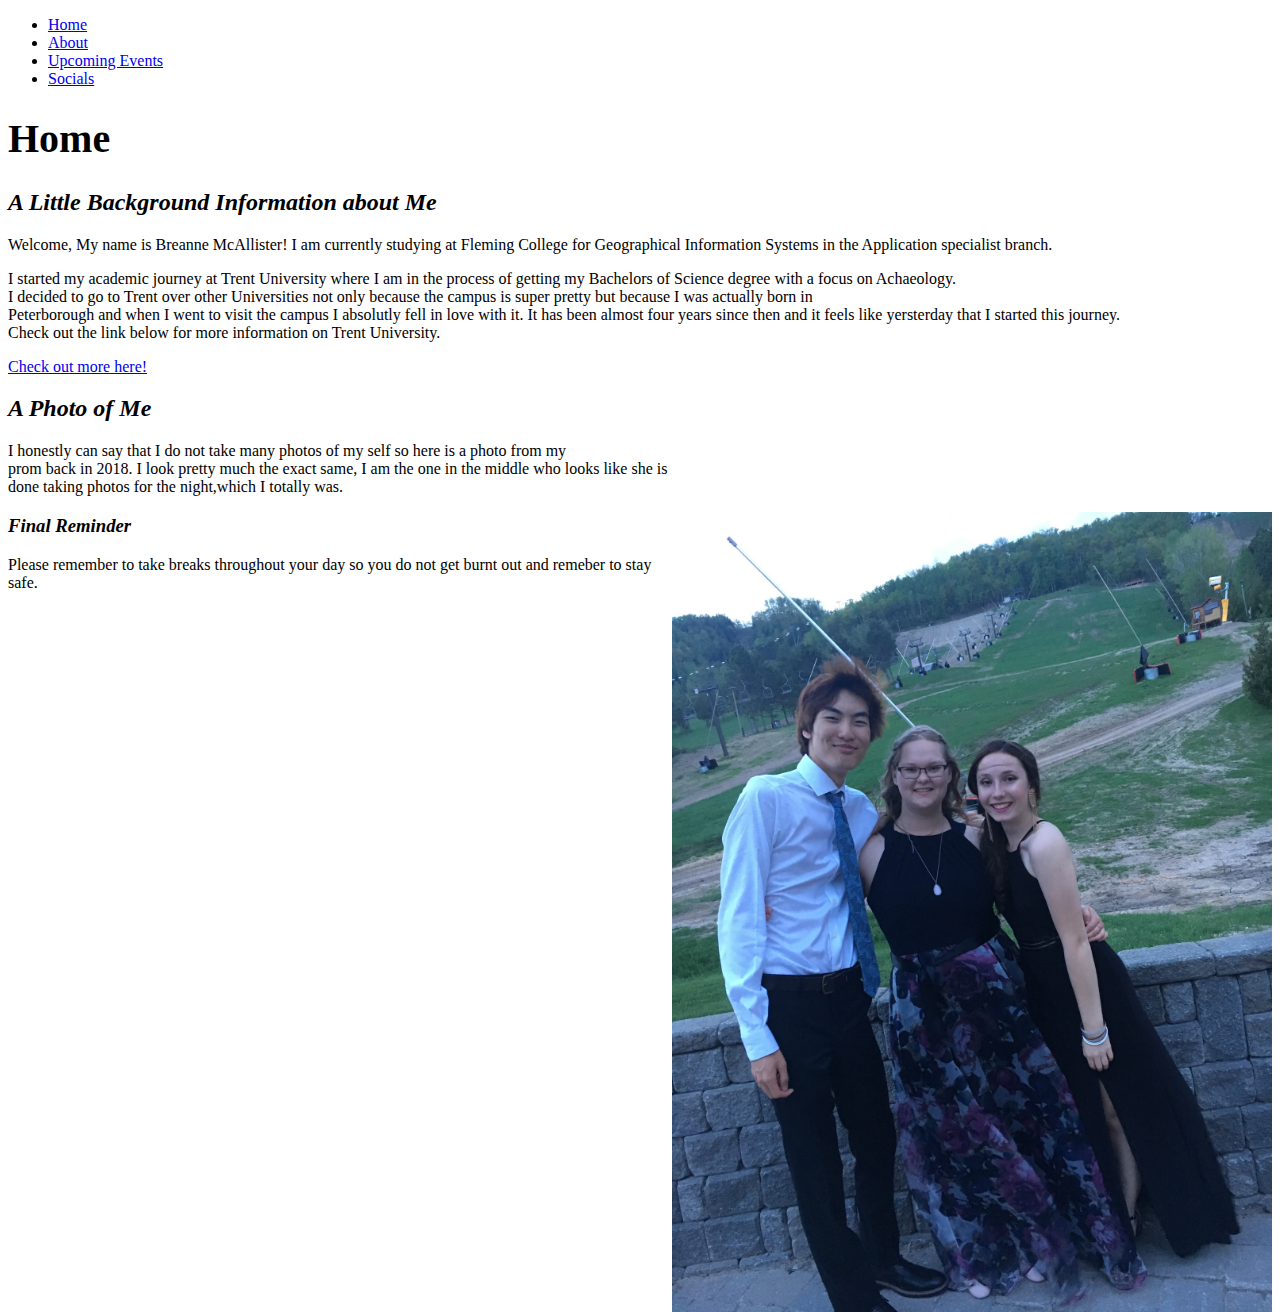
==== index.html @ 066b90c3 "Update index.html" ====
<!DOCTYPE html>
<head>
 <!-- This code represents the colors that I chose for the headings and the paragraphs -->
 <!-- This code also shows the code for the Navigation bar -->
 <link rel="stylesheet" herf="Geom101Assign1.css">
</head>
<body>
<ul>
  <!-- This represents the different options the user has in the Navigation bar -->
  <li><a class="active" href="https://breannemcalli.github.io/index.html">Home</a></li>
  <li><a href="https://breannemcalli.github.io/about.html">About</a></li>
  <li><a href="#upcomingevents">Upcoming Events</a></li>
  <li><a href="#socials">Socials</a></li>
 
</ul>

<body>
<!-- his is the first and most important heading on my website because it lets the user know where they are -->
 <h1 style="font-size:250%;" ><b>Home</b></h1>
 
 <!-- This is a quick introduction paragraph to my website -->
 <h2><b><i>A Little Background Information about Me</i></b></h2>
<p>Welcome, My name is Breanne McAllister! I am currently studying at Fleming College for Geographical Information Systems in the Application specialist branch.</p>
  <p>I started my academic journey at Trent University where I am in the process of getting my Bachelors of Science degree with a focus on Achaeology. <br> 
  I decided to go to Trent over other Universities not only because the campus is super pretty but because I was actually born in <br>
  Peterborough and when I went to visit the campus I absolutly fell in love with it. It has been almost four years since then and it feels like yersterday
   that I started this journey. <br>Check out the link below for more information on Trent University. <br></p>
  
  <!-- This is a link to the Trent program website if the user wishes to know more about Trent University -->
  <p><a href="https://www.trentu.ca/about/">Check out more here!</a></p>
  
 <h2><b><i>A Photo of Me</i></b></h2>
 <!-- Second paragraph with a description of my picture shown below -->
  <p> I honestly can say that I do not take many photos of my self so here is a photo from my <br>
   prom back in 2018. I look pretty much the exact same, I am the one in the middle who looks like she is <br>
   done taking photos for the night,which I totally was. </p>
   
   <!-- This is a picture of my friends and I at our Grad 12 Prom -->
   <img src="/images/Prom.jpg" alt="Super cute prom picture " style="float:right; width:600px;height:800px;">
  
 <h3><b><i> Final Reminder</i></b></h3>
 <p> Please remember to take breaks throughout your day so you do not get burnt out and remeber to stay safe.<br>
  

</body>


 
 
</html>
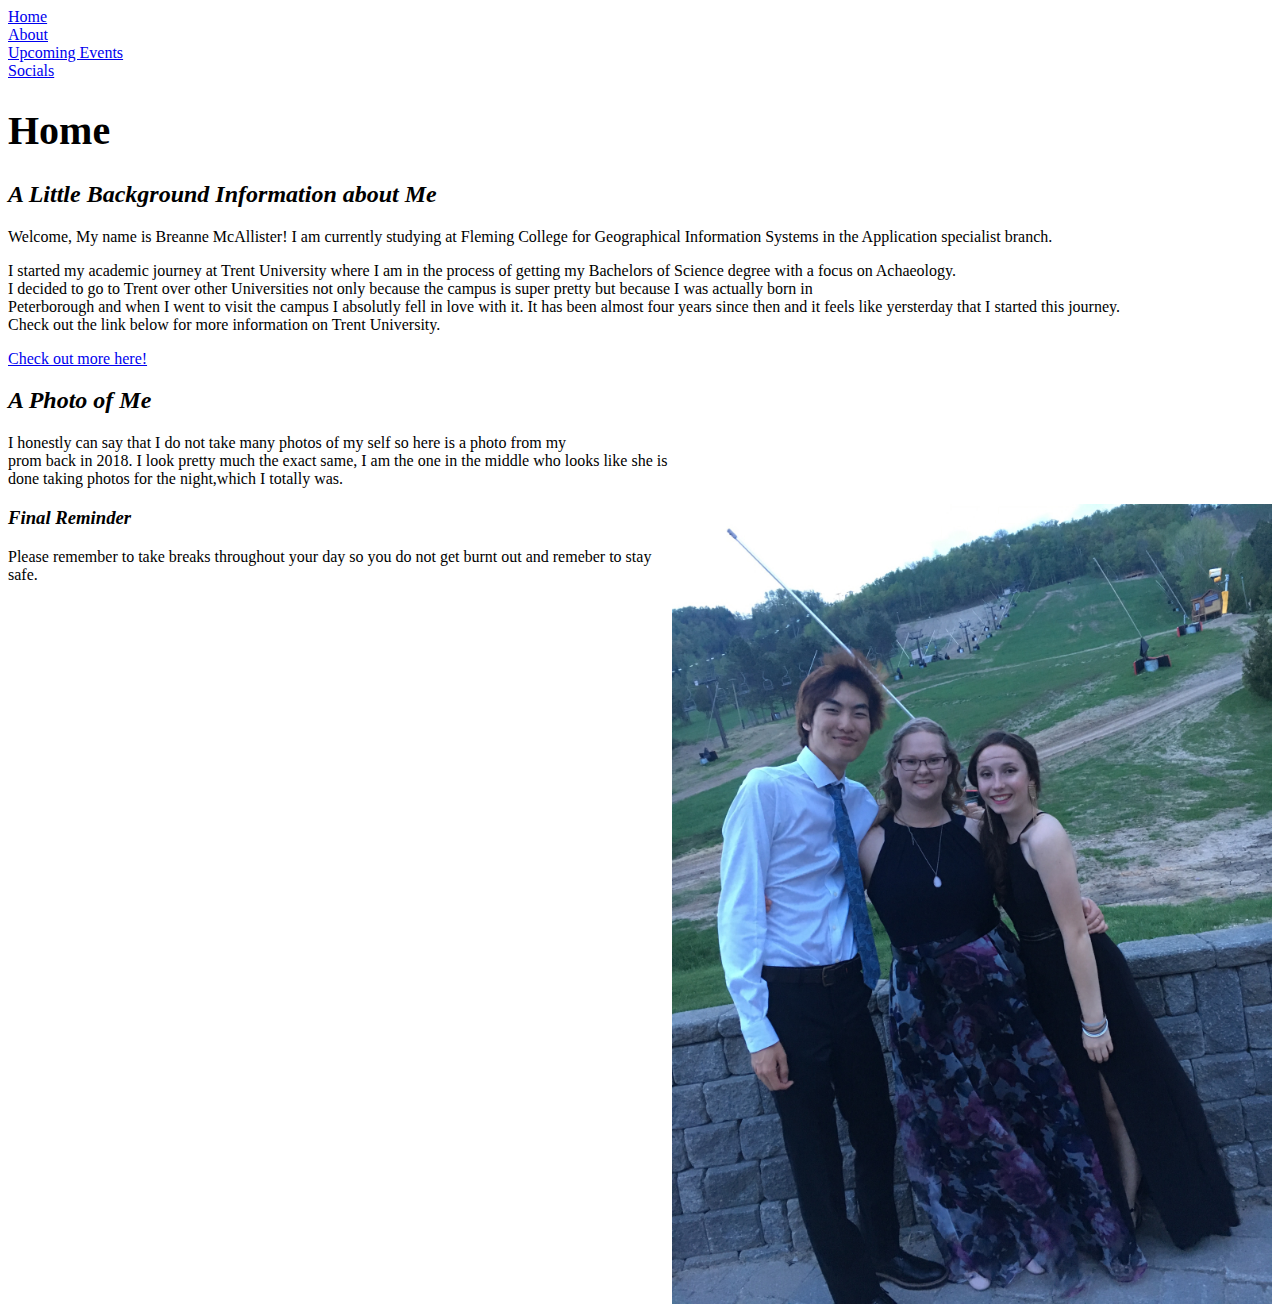
==== commit 523dcd05: "Update index.html" ====
--- a/index.html
+++ b/index.html
@@ -5,7 +5,7 @@
  <link rel="stylesheet" herf="Geom101Assign1.css">
 </head>
 <body>
-<ul>
+
   <!-- This represents the different options the user has in the Navigation bar -->
   <li><a class="active" href="https://breannemcalli.github.io/index.html">Home</a></li>
   <li><a href="https://breannemcalli.github.io/about.html">About</a></li>
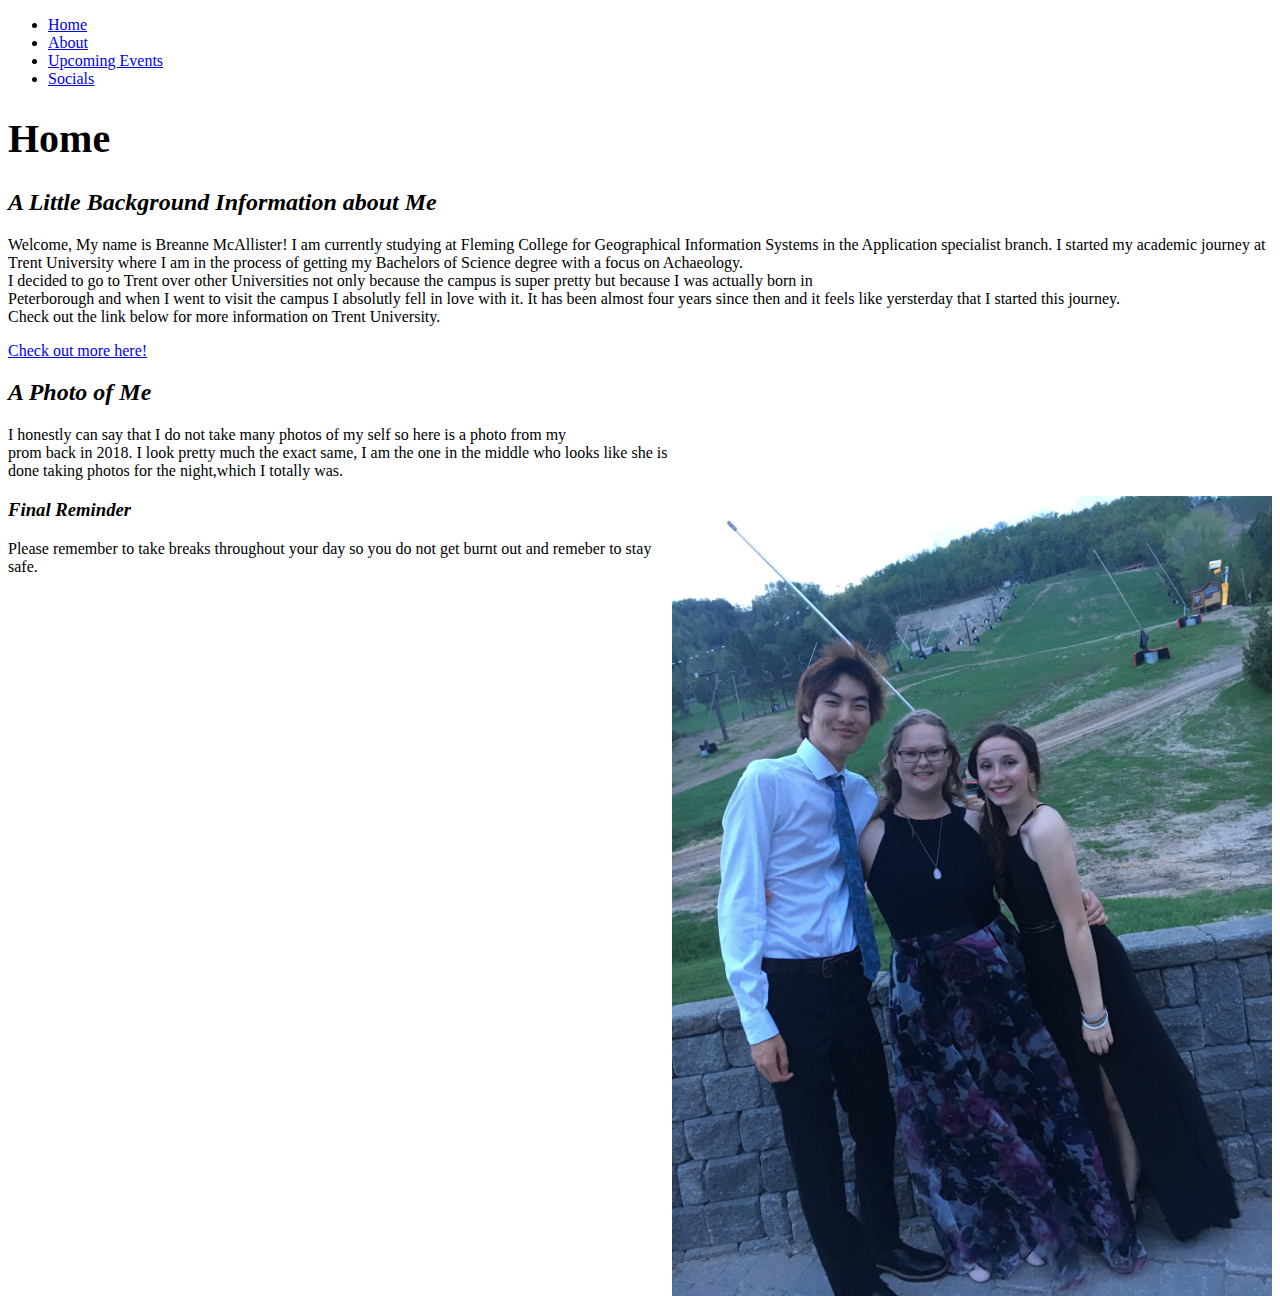
==== commit 871808d3: "Update index.html" ====
--- a/index.html
+++ b/index.html
@@ -7,6 +7,7 @@
 <body>
 
   <!-- This represents the different options the user has in the Navigation bar -->
+ <ul>
   <li><a class="active" href="https://breannemcalli.github.io/index.html">Home</a></li>
   <li><a href="https://breannemcalli.github.io/about.html">About</a></li>
   <li><a href="#upcomingevents">Upcoming Events</a></li>
@@ -20,10 +21,10 @@
  
  <!-- This is a quick introduction paragraph to my website -->
  <h2><b><i>A Little Background Information about Me</i></b></h2>
-<p>Welcome, My name is Breanne McAllister! I am currently studying at Fleming College for Geographical Information Systems in the Application specialist branch.</p>
-  <p>I started my academic journey at Trent University where I am in the process of getting my Bachelors of Science degree with a focus on Achaeology. <br> 
-  I decided to go to Trent over other Universities not only because the campus is super pretty but because I was actually born in <br>
-  Peterborough and when I went to visit the campus I absolutly fell in love with it. It has been almost four years since then and it feels like yersterday
+<p>Welcome, My name is Breanne McAllister! I am currently studying at Fleming College for Geographical Information Systems in the Application specialist branch.
+ I started my academic journey at Trent University where I am in the process of getting my Bachelors of Science degree with a focus on Achaeology. <br> 
+ I decided to go to Trent over other Universities not only because the campus is super pretty but because I was actually born in <br>
+ Peterborough and when I went to visit the campus I absolutly fell in love with it. It has been almost four years since then and it feels like yersterday
    that I started this journey. <br>Check out the link below for more information on Trent University. <br></p>
   
   <!-- This is a link to the Trent program website if the user wishes to know more about Trent University -->
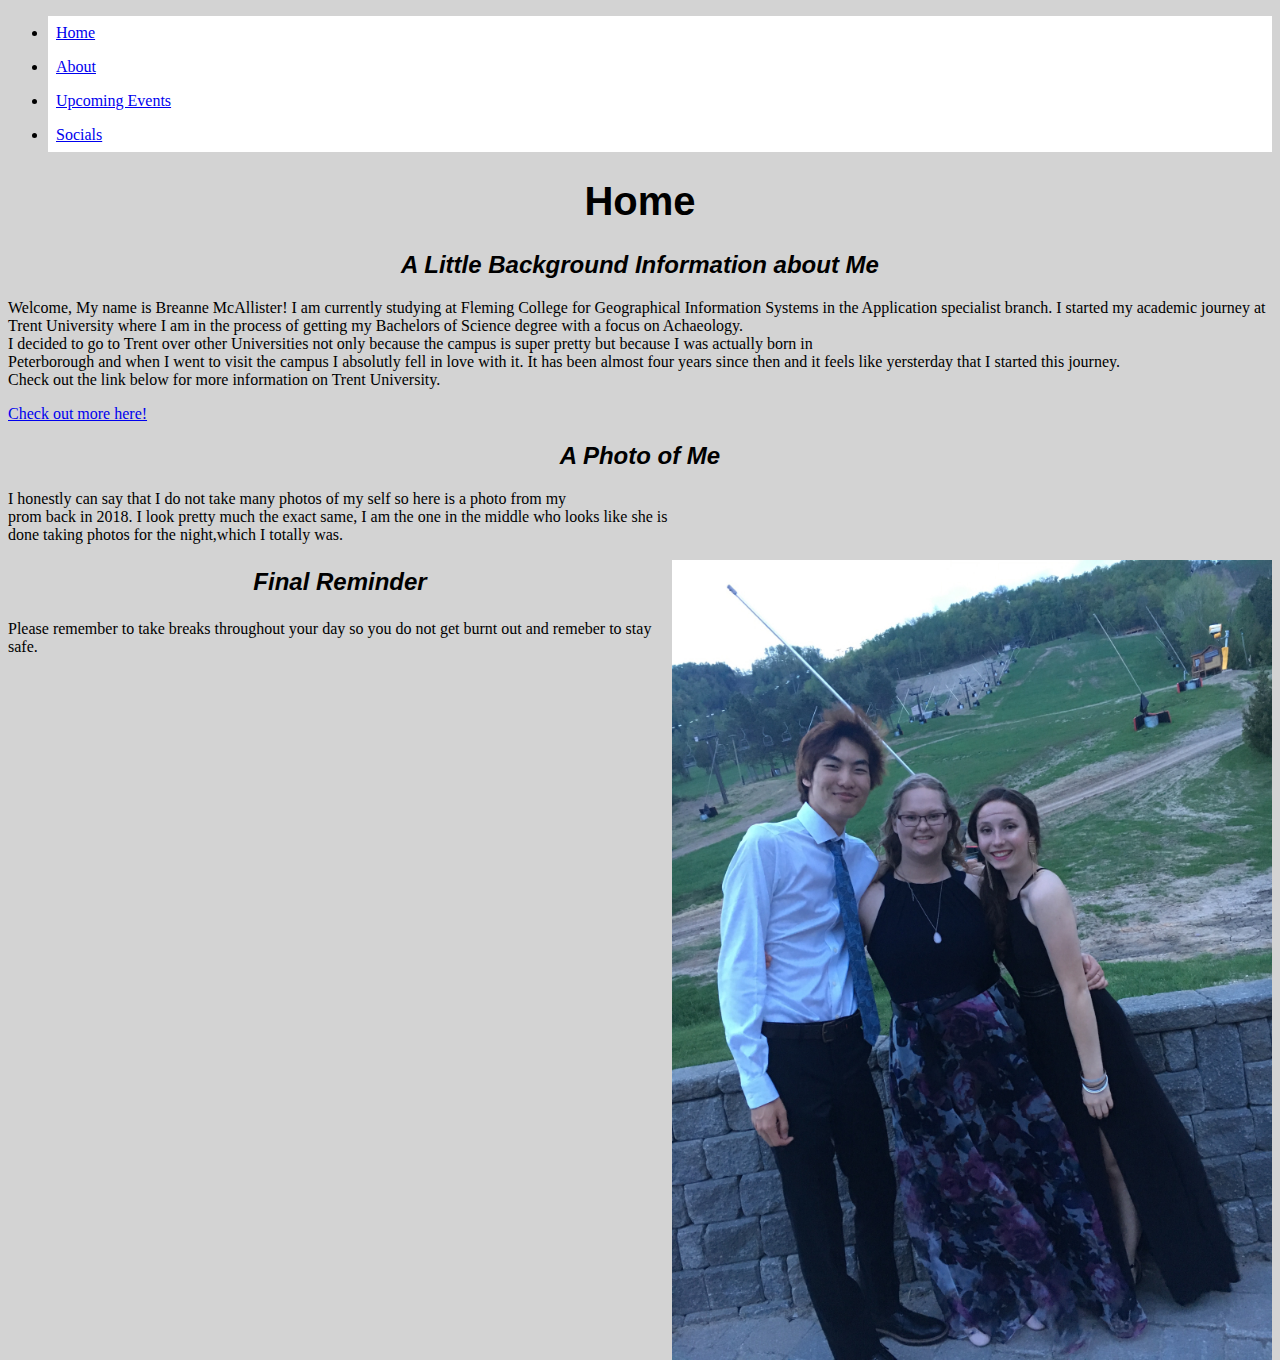
==== commit 723581ac: "Update index.html" ====
--- a/index.html
+++ b/index.html
@@ -2,14 +2,14 @@
 <head>
  <!-- This code represents the colors that I chose for the headings and the paragraphs -->
  <!-- This code also shows the code for the Navigation bar -->
- <link rel="stylesheet" herf="Geom101Assign1.css">
+ <link rel="stylesheet" href="Geom101Assign1.css">
 </head>
 <body>
 
   <!-- This represents the different options the user has in the Navigation bar -->
  <ul>
-  <li><a class="active" href="https://breannemcalli.github.io/index.html">Home</a></li>
-  <li><a href="https://breannemcalli.github.io/about.html">About</a></li>
+  <li><a class="active" href="index.html">Home</a></li>
+  <li><a href="about.html">About</a></li>
   <li><a href="#upcomingevents">Upcoming Events</a></li>
   <li><a href="#socials">Socials</a></li>
  
--- a/Geom101Assign1.css
+++ b/Geom101Assign1.css
@@ -0,0 +1,41 @@
+
+/*Main Header color scheme*/
+h1{
+	text-align:center;
+	color: black;
+	font-family:"Arial";
+	font-size:250%;
+		
+}
+/*Minor headers*/
+
+h2,h3,h4,h5{
+	text-align:center;
+	color: black;
+	font-family:"Arial";
+	font-size:150%;
+	
+}
+
+
+/*paragraph color scheme*/
+.p1{
+	text-align: left;
+	color:black;
+	font-family:"Arial";
+	font-size:100%
+}
+
+li{
+	padding: 8px;
+	background-color:white;
+}
+/*Background color and header color choice*/
+
+body{
+	background-color: lightgray;
+}
+a:active{
+	color:blue;
+}
+
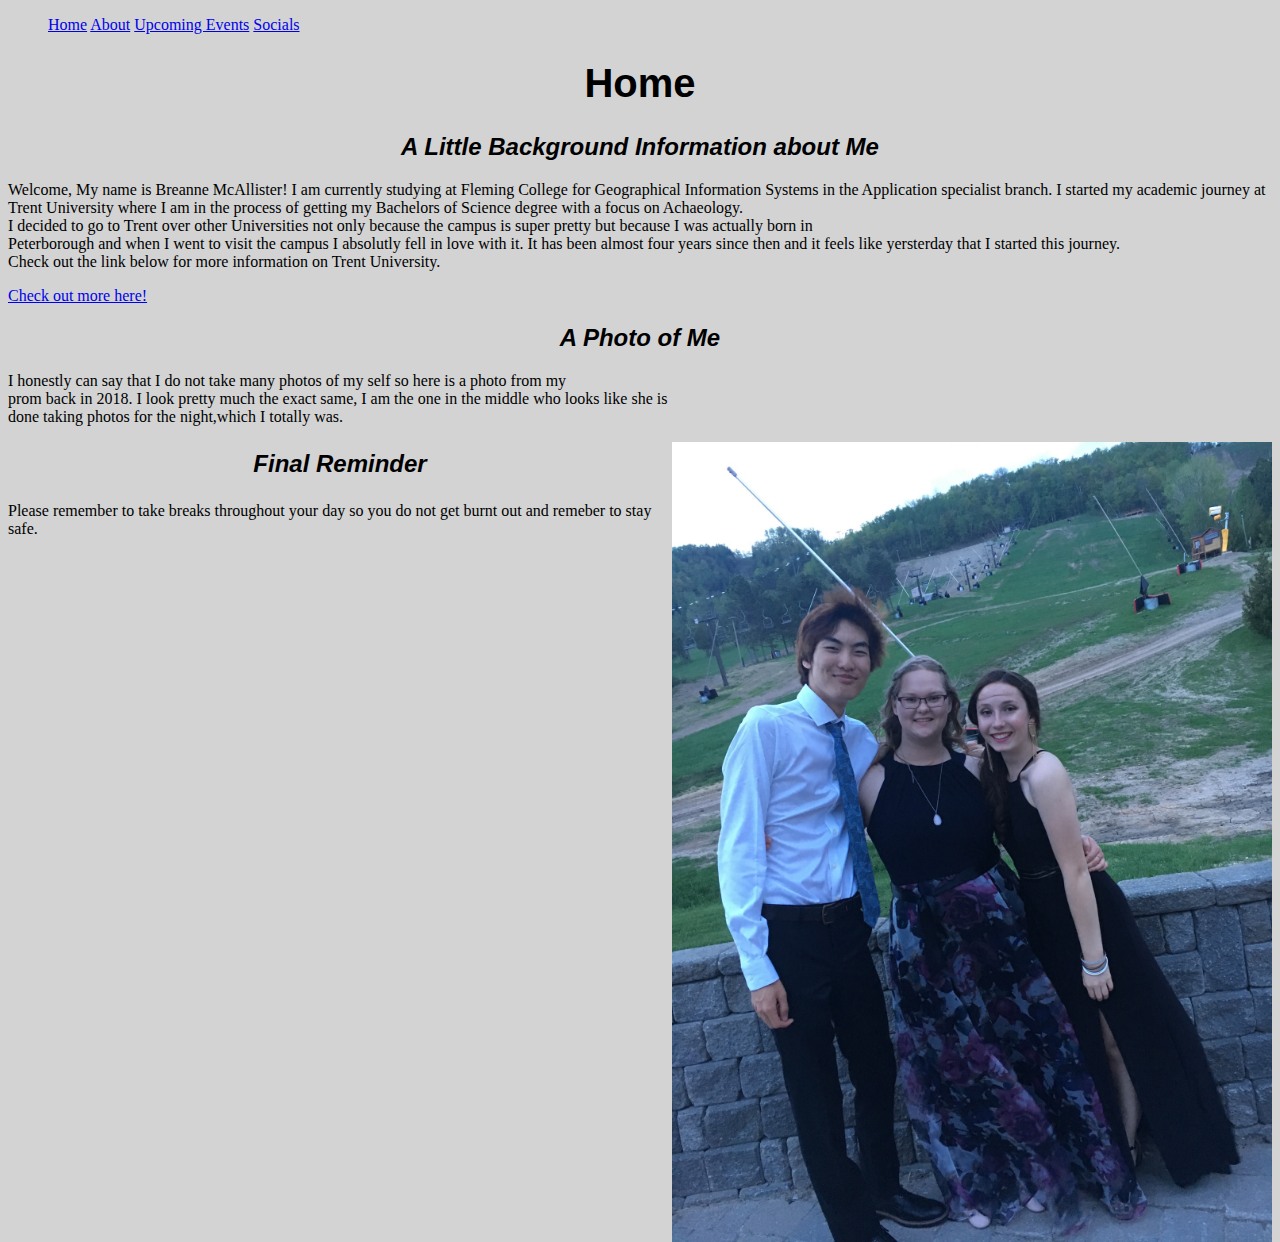
==== commit ecfc51a5: "Update index.html" ====
--- a/index.html
+++ b/index.html
@@ -1,4 +1,5 @@
 <!DOCTYPE html>
+<html lang= en>
 <head>
  <!-- This code represents the colors that I chose for the headings and the paragraphs -->
  <!-- This code also shows the code for the Navigation bar -->
@@ -8,10 +9,10 @@
 
   <!-- This represents the different options the user has in the Navigation bar -->
  <ul>
-  <li><a class="active" href="index.html">Home</a></li>
-  <li><a href="about.html">About</a></li>
-  <li><a href="#upcomingevents">Upcoming Events</a></li>
-  <li><a href="#socials">Socials</a></li>
+  <a class="active" href="index.html">Home</a>
+  <a href="about.html">About</a>
+  <a href="#upcomingevents">Upcoming Events</a>
+  <a href="#socials">Socials</a>
  
 </ul>
 
--- a/Geom101Assign1.css
+++ b/Geom101Assign1.css
@@ -20,7 +20,7 @@
 
 /*paragraph color scheme*/
 .p1{
-	text-align: left;
+	text-align: center;
 	color:black;
 	font-family:"Arial";
 	font-size:100%
@@ -28,7 +28,7 @@
 
 li{
 	padding: 8px;
-	background-color:white;
+	background-color:lightgrey;
 }
 /*Background color and header color choice*/
 
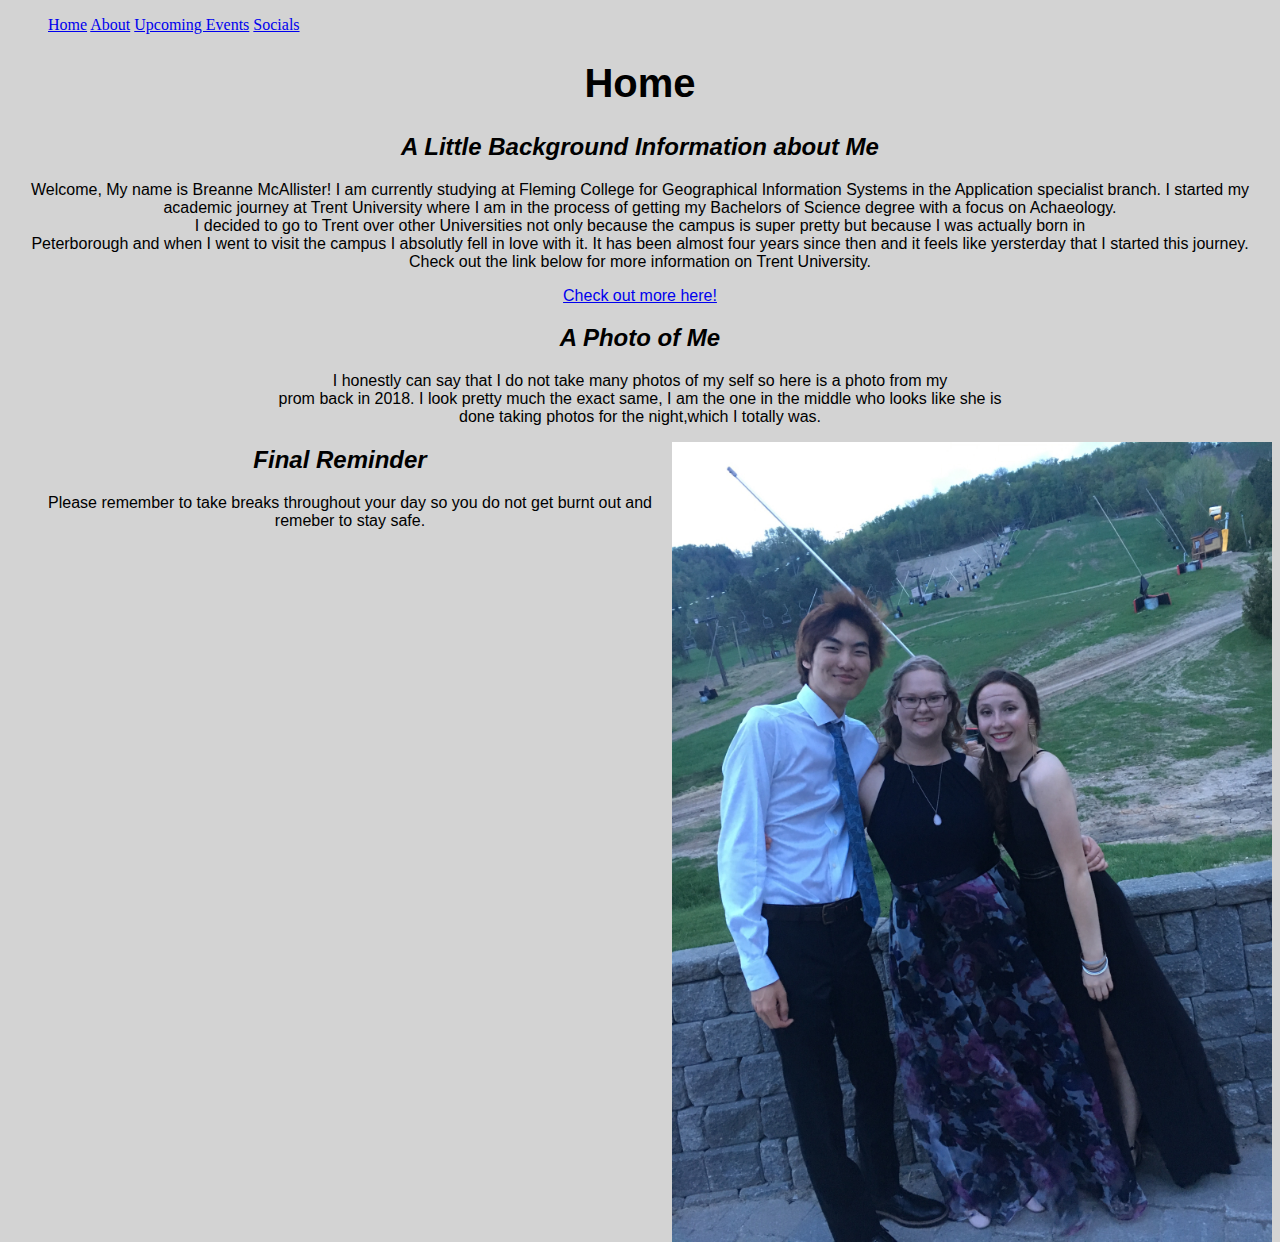
==== commit dbe84f40: "Update index.html" ====
--- a/index.html
+++ b/index.html
@@ -40,7 +40,7 @@
    <!-- This is a picture of my friends and I at our Grad 12 Prom -->
    <img src="/images/Prom.jpg" alt="Super cute prom picture " style="float:right; width:600px;height:800px;">
   
- <h3><b><i> Final Reminder</i></b></h3>
+ <h2><b><i> Final Reminder</i></b></h2>
  <p> Please remember to take breaks throughout your day so you do not get burnt out and remeber to stay safe.<br>
   
 
--- a/Geom101Assign1.css
+++ b/Geom101Assign1.css
@@ -19,11 +19,13 @@
 
 
 /*paragraph color scheme*/
-.p1{
+p{
 	text-align: center;
 	color:black;
 	font-family:"Arial";
-	font-size:100%
+	font-size:100%;
+	margin-right: 20px;
+	margin-left: 20px;
 }
 
 li{
